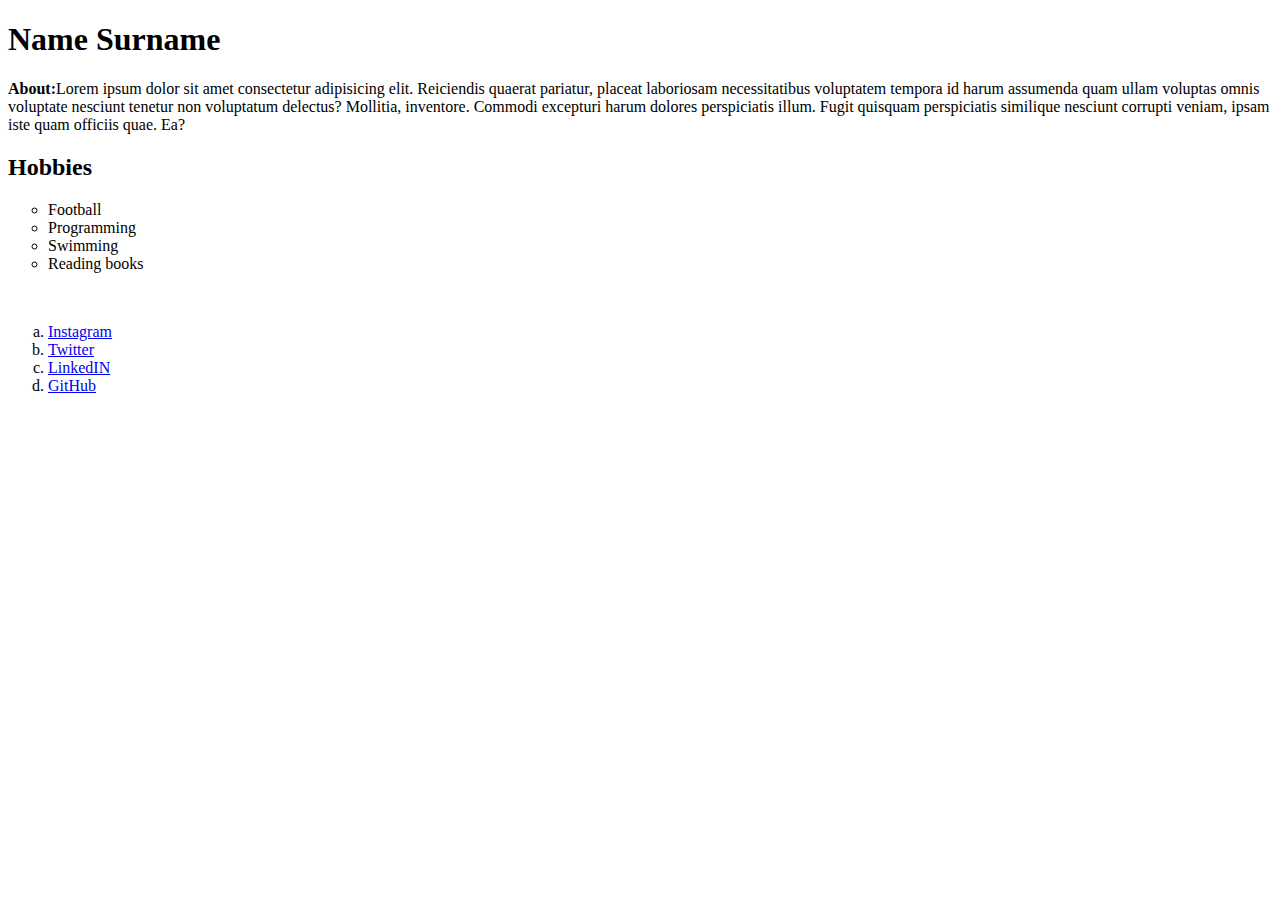
==== index.html @ 2b170b4e "web html" ====
<!DOCTYPE html>
<html lang="en">
<head>
    <meta charset="UTF-8">
    <meta http-equiv="X-UA-Compatible" content="IE=edge">
    <meta name="viewport" content="width=, initial-scale=1.0">
    <title>Document</title>
</head>
<body>
   <h1> <strong>Name Surname</strong></h1>
   <b>About:</b>Lorem ipsum dolor sit amet consectetur adipisicing elit. Reiciendis quaerat pariatur, placeat laboriosam necessitatibus voluptatem tempora id harum assumenda quam ullam voluptas omnis voluptate nesciunt tenetur non voluptatum delectus? Mollitia, inventore. Commodi excepturi harum dolores perspiciatis illum. Fugit quisquam perspiciatis similique nesciunt corrupti veniam, ipsam iste quam officiis quae. Ea?
   <h2>Hobbies</h2>
   <ul type="circle">
    <li>Football</li>
    <li>Programming</li>
    <li>Swimming</li>
    <li>Reading books</li>
   </ul>
   <img src="https://unvan.az/uploads/news/15788301273908439985e1b092fa4f4f.jpg" alt="">
   <ol type="a">
    <li><a href="https://www.instagram.com/" target="_blank">Instagram</a></li>
    <li><a href="https://twitter.com/" target="_blank"> Twitter</a></li>
    <li><a href="https://www.linkedin.com/uas/login-submit" target="_blank">LinkedIN</a></li>
    <li><a href="https://github.com/" target="_blank">GitHub</a></li>
   </ol>
</body>
</html>
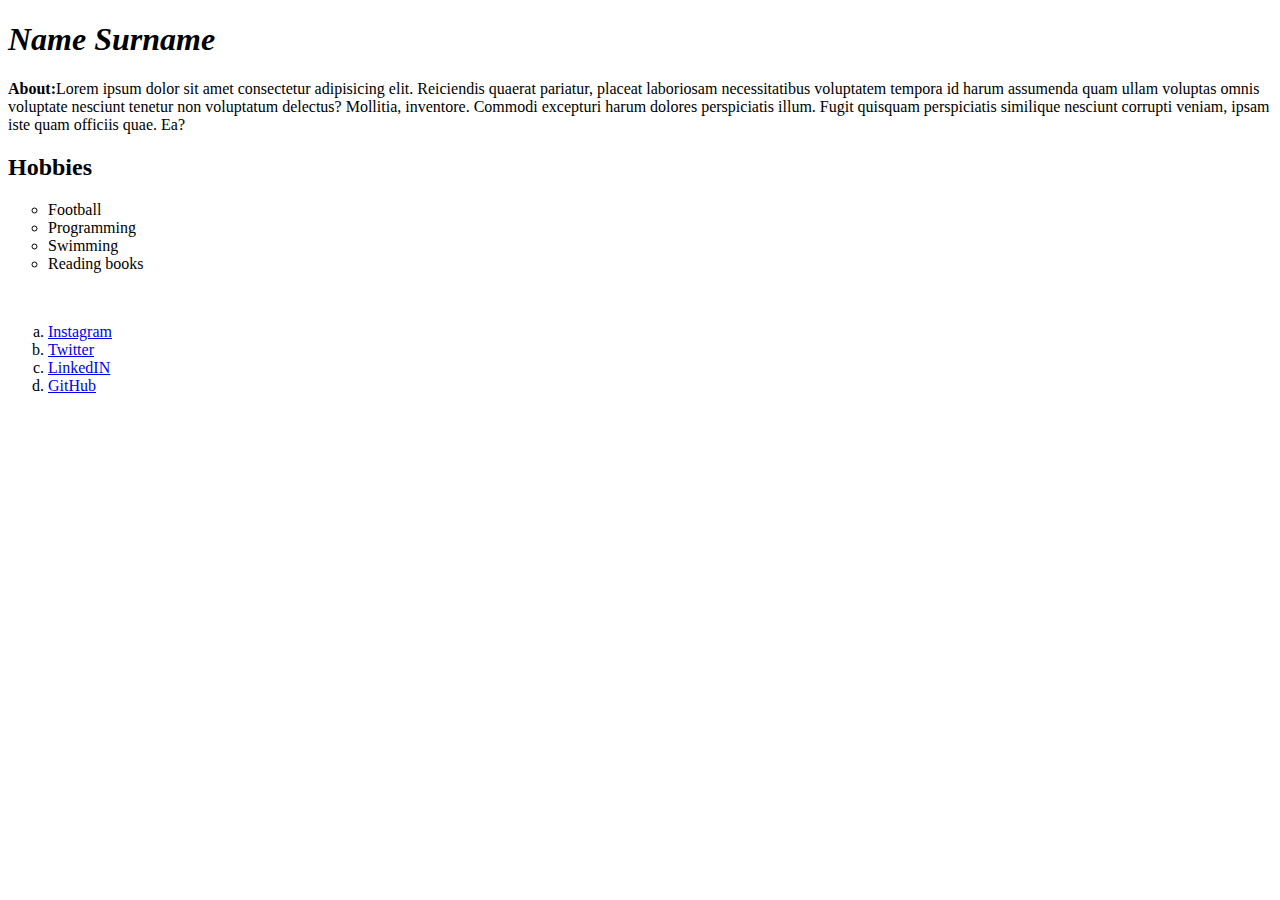
==== commit 1d551c97: "html teg" ====
--- a/index.html
+++ b/index.html
@@ -7,7 +7,7 @@
     <title>Document</title>
 </head>
 <body>
-   <h1> <strong>Name Surname</strong></h1>
+   <h1> <strong><i>Name Surname</i></strong></h1>
    <b>About:</b>Lorem ipsum dolor sit amet consectetur adipisicing elit. Reiciendis quaerat pariatur, placeat laboriosam necessitatibus voluptatem tempora id harum assumenda quam ullam voluptas omnis voluptate nesciunt tenetur non voluptatum delectus? Mollitia, inventore. Commodi excepturi harum dolores perspiciatis illum. Fugit quisquam perspiciatis similique nesciunt corrupti veniam, ipsam iste quam officiis quae. Ea?
    <h2>Hobbies</h2>
    <ul type="circle">
